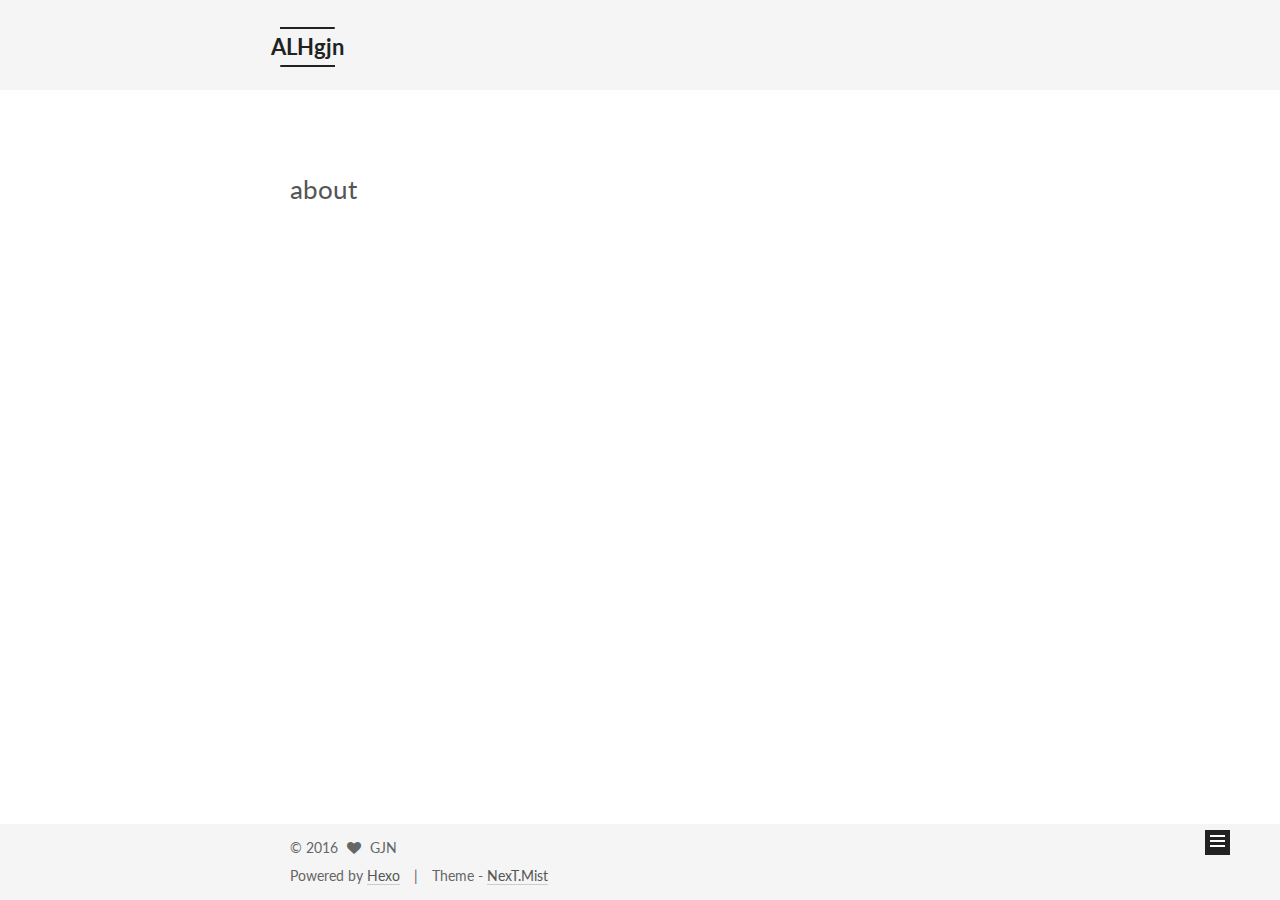
==== about/index.html @ 639a4b07 "Site updated: 2016-11-29 23:22:14" ====
<!doctype html>



  


<html class="theme-next mist use-motion" lang="en">
<head>
  <meta charset="UTF-8"/>
<meta http-equiv="X-UA-Compatible" content="IE=edge" />
<meta name="viewport" content="width=device-width, initial-scale=1, maximum-scale=1"/>



<meta http-equiv="Cache-Control" content="no-transform" />
<meta http-equiv="Cache-Control" content="no-siteapp" />












  
  
  <link href="/lib/fancybox/source/jquery.fancybox.css?v=2.1.5" rel="stylesheet" type="text/css" />




  
  
  
  

  
    
    
  

  

  

  

  

  
    
    
    <link href="//fonts.googleapis.com/css?family=Lato:300,300italic,400,400italic,700,700italic&subset=latin,latin-ext" rel="stylesheet" type="text/css">
  






<link href="/lib/font-awesome/css/font-awesome.min.css?v=4.6.2" rel="stylesheet" type="text/css" />

<link href="/css/main.css?v=5.1.0" rel="stylesheet" type="text/css" />


  <meta name="keywords" content="ALH, GJN, ALHGJN" />








  <link rel="shortcut icon" type="image/x-icon" href="/uploads/favicon.ico?v=5.1.0" />






<meta name="description" content="Something to remember">
<meta property="og:type" content="website">
<meta property="og:title" content="about">
<meta property="og:url" content="http://yoursite.com/about/index.html">
<meta property="og:site_name" content="ALHgjn">
<meta property="og:description" content="Something to remember">
<meta property="og:updated_time" content="2016-11-29T14:58:13.101Z">
<meta name="twitter:card" content="summary">
<meta name="twitter:title" content="about">
<meta name="twitter:description" content="Something to remember">



<script type="text/javascript" id="hexo.configurations">
  var NexT = window.NexT || {};
  var CONFIG = {
    root: '/',
    scheme: 'Mist',
    sidebar: {"position":"left","display":"post"},
    fancybox: true,
    motion: true,
    duoshuo: {
      userId: '0',
      author: 'Author'
    },
    algolia: {
      applicationID: '',
      apiKey: '',
      indexName: '',
      hits: {"per_page":10},
      labels: {"input_placeholder":"Search for Posts","hits_empty":"We didn't find any results for the search: ${query}","hits_stats":"${hits} results found in ${time} ms"}
    }
  };
</script>



  <link rel="canonical" href="http://yoursite.com/about/"/>





  <title>
  

  
    about | ALHgjn
  
</title>
</head>

<body itemscope itemtype="http://schema.org/WebPage" lang="en">

  










  
  
    
  

  <div class="container one-collumn sidebar-position-left  ">
    <div class="headband"></div>

    <header id="header" class="header" itemscope itemtype="http://schema.org/WPHeader">
      <div class="header-inner"><div class="site-meta ">
  

  <div class="custom-logo-site-title">
    <a href="/"  class="brand" rel="start">
      <span class="logo-line-before"><i></i></span>
      <span class="site-title">ALHgjn</span>
      <span class="logo-line-after"><i></i></span>
    </a>
  </div>
  <p class="site-subtitle"></p>
</div>

<div class="site-nav-toggle">
  <button>
    <span class="btn-bar"></span>
    <span class="btn-bar"></span>
    <span class="btn-bar"></span>
  </button>
</div>

<nav class="site-nav">
  

  
    <ul id="menu" class="menu">
      
        
        <li class="menu-item menu-item-home">
          <a href="/" rel="section">
            
              <i class="menu-item-icon fa fa-fw fa-home"></i> <br />
            
            Home
          </a>
        </li>
      
        
        <li class="menu-item menu-item-categories">
          <a href="/categories" rel="section">
            
              <i class="menu-item-icon fa fa-fw fa-th"></i> <br />
            
            Categories
          </a>
        </li>
      
        
        <li class="menu-item menu-item-about">
          <a href="/about" rel="section">
            
              <i class="menu-item-icon fa fa-fw fa-user"></i> <br />
            
            About
          </a>
        </li>
      
        
        <li class="menu-item menu-item-archives">
          <a href="/archives" rel="section">
            
              <i class="menu-item-icon fa fa-fw fa-archive"></i> <br />
            
            Archives
          </a>
        </li>
      
        
        <li class="menu-item menu-item-tags">
          <a href="/tags" rel="section">
            
              <i class="menu-item-icon fa fa-fw fa-tags"></i> <br />
            
            Tags
          </a>
        </li>
      

      
    </ul>
  

  
</nav>



 </div>
    </header>

    <main id="main" class="main">
      <div class="main-inner">
        <div class="content-wrap">
          <div id="content" class="content">
            

  <div id="posts" class="posts-expand">
  <header class="post-header">

	<h2 class="post-title" itemprop="name headline">about</h2>



</header>

    
    
      
    
  </div>


          </div>
          


          
  <div class="comments" id="comments">
    
  </div>


        </div>
        
          
  
  <div class="sidebar-toggle">
    <div class="sidebar-toggle-line-wrap">
      <span class="sidebar-toggle-line sidebar-toggle-line-first"></span>
      <span class="sidebar-toggle-line sidebar-toggle-line-middle"></span>
      <span class="sidebar-toggle-line sidebar-toggle-line-last"></span>
    </div>
  </div>

  <aside id="sidebar" class="sidebar">
    <div class="sidebar-inner">

      

      

      <section class="site-overview sidebar-panel sidebar-panel-active">
        <div class="site-author motion-element" itemprop="author" itemscope itemtype="http://schema.org/Person">
          <img class="site-author-image" itemprop="image"
               src="/uploads/img.png"
               alt="GJN" />
          <p class="site-author-name" itemprop="name">GJN</p>
          <p class="site-description motion-element" itemprop="description">Something to remember</p>
        </div>
        <nav class="site-state motion-element">
          <div class="site-state-item site-state-posts">
            <a href="/archives">
              <span class="site-state-item-count">1</span>
              <span class="site-state-item-name">posts</span>
            </a>
          </div>

          
            <div class="site-state-item site-state-categories">
              <a href="/categories">
                <span class="site-state-item-count">1</span>
                <span class="site-state-item-name">categories</span>
              </a>
            </div>
          

          
            <div class="site-state-item site-state-tags">
              <a href="/tags">
                <span class="site-state-item-count">2</span>
                <span class="site-state-item-name">tags</span>
              </a>
            </div>
          

        </nav>

        

        <div class="links-of-author motion-element">
          
        </div>

        
        

        
        

        


      </section>

      

    </div>
  </aside>


        
      </div>
    </main>

    <footer id="footer" class="footer">
      <div class="footer-inner">
        <div class="copyright" >
  
  &copy; 
  <span itemprop="copyrightYear">2016</span>
  <span class="with-love">
    <i class="fa fa-heart"></i>
  </span>
  <span class="author" itemprop="copyrightHolder">GJN</span>
</div>


<div class="powered-by">
  Powered by <a class="theme-link" href="https://hexo.io">Hexo</a>
</div>

<div class="theme-info">
  Theme -
  <a class="theme-link" href="https://github.com/iissnan/hexo-theme-next">
    NexT.Mist
  </a>
</div>


        

        
      </div>
    </footer>

    <div class="back-to-top">
      <i class="fa fa-arrow-up"></i>
    </div>
  </div>

  

<script type="text/javascript">
  if (Object.prototype.toString.call(window.Promise) !== '[object Function]') {
    window.Promise = null;
  }
</script>









  



  
  <script type="text/javascript" src="/lib/jquery/index.js?v=2.1.3"></script>

  
  <script type="text/javascript" src="/lib/fastclick/lib/fastclick.min.js?v=1.0.6"></script>

  
  <script type="text/javascript" src="/lib/jquery_lazyload/jquery.lazyload.js?v=1.9.7"></script>

  
  <script type="text/javascript" src="/lib/velocity/velocity.min.js?v=1.2.1"></script>

  
  <script type="text/javascript" src="/lib/velocity/velocity.ui.min.js?v=1.2.1"></script>

  
  <script type="text/javascript" src="/lib/fancybox/source/jquery.fancybox.pack.js?v=2.1.5"></script>


  


  <script type="text/javascript" src="/js/src/utils.js?v=5.1.0"></script>

  <script type="text/javascript" src="/js/src/motion.js?v=5.1.0"></script>



  
  

  

  


  <script type="text/javascript" src="/js/src/bootstrap.js?v=5.1.0"></script>



  



  




	




  
  

  

  

  

  


</body>
</html>
---- css/main.css ----
/* normalize.css v3.0.2 | MIT License | git.io/normalize */
html {
  font-family: sans-serif; /* 1 */
  -ms-text-size-adjust: 100%; /* 2 */
  -webkit-text-size-adjust: 100%; /* 2 */
}
body {
  margin: 0;
}
article,
aside,
details,
figcaption,
figure,
footer,
header,
hgroup,
main,
menu,
nav,
section,
summary {
  display: block;
}
audio,
canvas,
progress,
video {
  display: inline-block; /* 1 */
  vertical-align: baseline; /* 2 */
}
audio:not([controls]) {
  display: none;
  height: 0;
}
[hidden],
template {
  display: none;
}
a {
  background-color: transparent;
}
a:active,
a:hover {
  outline: 0;
}
abbr[title] {
  border-bottom: 1px dotted;
}
b,
strong {
  font-weight: bold;
}
dfn {
  font-style: italic;
}
h1 {
  font-size: 2em;
  margin: 0.67em 0;
}
mark {
  background: #ff0;
  color: #000;
}
small {
  font-size: 80%;
}
sub,
sup {
  font-size: 75%;
  line-height: 0;
  position: relative;
  vertical-align: baseline;
}
sup {
  top: -0.5em;
}
sub {
  bottom: -0.25em;
}
img {
  border: 0;
}
svg:not(:root) {
  overflow: hidden;
}
figure {
  margin: 1em 40px;
}
hr {
  -moz-box-sizing: content-box;
  box-sizing: content-box;
  height: 0;
}
pre {
  overflow: auto;
}
code,
kbd,
pre,
samp {
  font-family: monospace, monospace;
  font-size: 1em;
}
button,
input,
optgroup,
select,
textarea {
  color: inherit; /* 1 */
  font: inherit; /* 2 */
  margin: 0; /* 3 */
}
button {
  overflow: visible;
}
button,
select {
  text-transform: none;
}
button,
html input[type="button"],
input[type="reset"],
input[type="submit"] {
  -webkit-appearance: button; /* 2 */
  cursor: pointer; /* 3 */
}
button[disabled],
html input[disabled] {
  cursor: default;
}
button::-moz-focus-inner,
input::-moz-focus-inner {
  border: 0;
  padding: 0;
}
input {
  line-height: normal;
}
input[type="checkbox"],
input[type="radio"] {
  box-sizing: border-box; /* 1 */
  padding: 0; /* 2 */
}
input[type="number"]::-webkit-inner-spin-button,
input[type="number"]::-webkit-outer-spin-button {
  height: auto;
}
input[type="search"] {
  -webkit-appearance: textfield; /* 1 */
  -moz-box-sizing: content-box;
  -webkit-box-sizing: content-box; /* 2 */
  box-sizing: content-box;
}
input[type="search"]::-webkit-search-cancel-button,
input[type="search"]::-webkit-search-decoration {
  -webkit-appearance: none;
}
fieldset {
  border: 1px solid #c0c0c0;
  margin: 0 2px;
  padding: 0.35em 0.625em 0.75em;
}
legend {
  border: 0; /* 1 */
  padding: 0; /* 2 */
}
textarea {
  overflow: auto;
}
optgroup {
  font-weight: bold;
}
table {
  border-collapse: collapse;
  border-spacing: 0;
}
td,
th {
  padding: 0;
}
::selection {
  background: #262a30;
  color: #fff;
}
body {
  position: relative;
  font-family: 'Lato', "PingFang SC", "Microsoft YaHei", sans-serif;
  font-size: 14px;
  line-height: 2;
  color: #555;
  background: #fff;
}
@media (max-width: 767px) {
  body {
    padding-right: 0 !important;
  }
}
@media (min-width: 768px) and (max-width: 991px) {
  body {
    padding-right: 0 !important;
  }
}
@media (min-width: 1600px) {
  body {
    font-size: 16px;
  }
}
h1,
h2,
h3,
h4,
h5,
h6 {
  margin: 0;
  padding: 0;
  font-weight: bold;
  line-height: 1.5;
  font-family: 'Lato', "PingFang SC", "Microsoft YaHei", sans-serif;
}
h2,
h3,
h4,
h5,
h6 {
  margin: 20px 0 15px;
}
h1 {
  font-size: 24px;
}
@media (max-width: 767px) {
  h1 {
    font-size: 20px;
  }
}
h2 {
  font-size: 22px;
}
@media (max-width: 767px) {
  h2 {
    font-size: 18px;
  }
}
h3 {
  font-size: 20px;
}
@media (max-width: 767px) {
  h3 {
    font-size: 16px;
  }
}
h4 {
  font-size: 18px;
}
@media (max-width: 767px) {
  h4 {
    font-size: 14px;
  }
}
h5 {
  font-size: 16px;
}
@media (max-width: 767px) {
  h5 {
    font-size: 12px;
  }
}
h6 {
  font-size: 14px;
}
@media (max-width: 767px) {
  h6 {
    font-size: 10px;
  }
}
p {
  margin: 0 0 25px 0;
}
a {
  color: #555;
  text-decoration: none;
  border-bottom: 1px solid #999;
  word-wrap: break-word;
}
a:hover {
  color: #222;
  border-bottom-color: #222;
}
ul {
  list-style: none;
}
blockquote {
  margin: 0;
  padding: 0;
}
img {
  display: block;
  margin: auto;
  max-width: 100%;
  height: auto;
}
hr {
  margin: 40px 0;
  height: 3px;
  border: none;
  background-color: #ddd;
  background-image: repeating-linear-gradient(-45deg, #fff, #fff 4px, transparent 4px, transparent 8px);
}
blockquote {
  padding: 0 15px;
  color: #666;
  border-left: 4px solid #ddd;
}
blockquote cite::before {
  content: "-";
  padding: 0 5px;
}
dt {
  font-weight: 700;
}
dd {
  margin: 0;
  padding: 0;
}
.text-left {
  text-align: left;
}
.text-center {
  text-align: center;
}
.text-right {
  text-align: right;
}
.text-justify {
  text-align: justify;
}
.text-nowrap {
  white-space: nowrap;
}
.text-lowercase {
  text-transform: lowercase;
}
.text-uppercase {
  text-transform: uppercase;
}
.text-capitalize {
  text-transform: capitalize;
}
.center-block {
  display: block;
  margin-left: auto;
  margin-right: auto;
}
.clearfix:before,
.clearfix:after {
  content: " ";
  display: table;
}
.clearfix:after {
  clear: both;
}
.pullquote {
  width: 45%;
}
.pullquote.left {
  float: left;
  margin-left: 5px;
  margin-right: 10px;
}
.pullquote.right {
  float: right;
  margin-left: 10px;
  margin-right: 5px;
}
.affix.affix.affix {
  position: fixed;
}
.translation {
  margin-top: -20px;
  font-size: 14px;
  color: #999;
}
.scrollbar-measure {
  width: 100px;
  height: 100px;
  overflow: scroll;
  position: absolute;
  top: -9999px;
}
.use-motion .motion-element {
  opacity: 0;
}
#local-search-input {
  padding: 3px;
  border: none;
  text-indent: 14px;
  border-radius: 0;
  width: 140px;
  outline: none;
  border-bottom: 1px solid #999;
  background: inherit;
  opacity: 0.5;
}
#local-search-input:focus {
  opacity: 1;
}
.search-icon {
  position: absolute;
  top: 9px;
}
table {
  margin: 20px 0;
  width: 100%;
  border-collapse: collapse;
  border-spacing: 0;
  border: 1px solid #ddd;
  font-size: 14px;
  table-layout: fixed;
  word-wrap: break-all;
}
table>tbody>tr:nth-of-type(odd) {
  background-color: #f9f9f9;
}
table>tbody>tr:hover {
  background-color: #f5f5f5;
}
caption,
th,
td {
  padding: 8px;
  text-align: left;
  vertical-align: middle;
  font-weight: normal;
}
th,
td {
  border-bottom: 3px solid #ddd;
  border-right: 1px solid #eee;
}
th {
  padding-bottom: 10px;
  font-weight: 700;
}
td {
  border-bottom-width: 1px;
}
html,
body {
  height: 100%;
}
.container {
  position: relative;
  min-height: 100%;
}
.header-inner {
  margin: 0 auto;
  padding: 100px 0 70px;
  width: 700px;
}
@media (min-width: 1600px) {
  .container .header-inner {
    width: 900px;
  }
}
.main {
  padding-bottom: 150px;
}
.main-inner {
  margin: 0 auto;
  width: 700px;
}
@media (min-width: 1600px) {
  .container .main-inner {
    width: 900px;
  }
}
.footer {
  position: absolute;
  left: 0;
  bottom: 0;
  width: 100%;
  min-height: 50px;
}
.footer-inner {
  box-sizing: border-box;
  margin: 20px auto;
  width: 700px;
}
@media (min-width: 1600px) {
  .container .footer-inner {
    width: 900px;
  }
}
pre,
.highlight {
  overflow: auto;
  margin: 20px 0;
  padding: 0;
  font-size: 13px;
  color: #c5c8c6;
  background: #1d1f21;
  line-height: 1.6;
}
pre,
code {
  font-family: consolas, Menlo, "PingFang SC", "Microsoft YaHei", monospace;
}
code {
  padding: 2px 4px;
  word-wrap: break-word;
  color: #c5c8c6;
  background: #1d1f21;
  border-radius: 3px;
  font-size: 13px;
}
pre code {
  padding: 0;
  color: #c5c8c6;
  background: none;
  text-shadow: none;
}
.highlight {
  border-radius: 1px;
}
.highlight pre {
  border: none;
  margin: 0;
  padding: 10px 0;
}
.highlight table {
  margin: 0;
  width: auto;
  border: none;
}
.highlight td {
  border: none;
  padding: 0;
}
.highlight figcaption {
  font-size: 1em;
  color: #c5c8c6;
  line-height: 1em;
  margin-bottom: 1em;
}
.highlight figcaption:before,
.highlight figcaption:after {
  content: " ";
  display: table;
}
.highlight figcaption:after {
  clear: both;
}
.highlight figcaption a {
  float: right;
  color: #c5c8c6;
}
.highlight figcaption a:hover {
  border-bottom-color: #c5c8c6;
}
.highlight .gutter pre {
  padding-left: 10px;
  padding-right: 10px;
  color: #888f96;
  text-align: right;
  background-color: #000;
}
.highlight .code pre {
  padding-left: 10px;
  padding-right: 10px;
  background-color: #1d1f21;
}
.highlight .line {
  height: 20px;
}
.gutter {
  -webkit-user-select: none;
  -moz-user-select: none;
  -ms-user-select: none;
  user-select: none;
}
.gist table {
  width: auto;
}
.gist table td {
  border: none;
}
pre .deletion {
  background: #008000;
}
pre .addition {
  background: #800000;
}
pre .meta {
  color: #b294bb;
}
pre .comment {
  color: #969896;
}
pre .variable,
pre .attribute,
pre .tag,
pre .regexp,
pre .ruby .constant,
pre .xml .tag .title,
pre .xml .pi,
pre .xml .doctype,
pre .html .doctype,
pre .css .id,
pre .css .class,
pre .css .pseudo {
  color: #c66;
}
pre .number,
pre .preprocessor,
pre .built_in,
pre .literal,
pre .params,
pre .constant,
pre .command {
  color: #de935f;
}
pre .ruby .class .title,
pre .css .rules .attribute,
pre .string,
pre .value,
pre .inheritance,
pre .header,
pre .ruby .symbol,
pre .xml .cdata,
pre .special,
pre .number,
pre .formula {
  color: #b5bd68;
}
pre .title,
pre .css .hexcolor {
  color: #8abeb7;
}
pre .function,
pre .python .decorator,
pre .python .title,
pre .ruby .function .title,
pre .ruby .title .keyword,
pre .perl .sub,
pre .javascript .title,
pre .coffeescript .title {
  color: #81a2be;
}
pre .keyword,
pre .javascript .function {
  color: #b294bb;
}
.full-image.full-image.full-image {
  border: none;
  max-width: 100%;
  width: auto;
  margin: 20px auto;
}
@media (min-width: 992px) {
  .full-image.full-image.full-image {
    max-width: none;
    width: 126%;
    margin: 0 -13%;
  }
}
.blockquote-center,
.page-home .post-type-quote blockquote,
.page-post-detail .post-type-quote blockquote {
  position: relative;
  margin: 40px 0;
  padding: 0;
  border-left: none;
  text-align: center;
}
.blockquote-center::before,
.page-home .post-type-quote blockquote::before,
.page-post-detail .post-type-quote blockquote::before,
.blockquote-center::after,
.page-home .post-type-quote blockquote::after,
.page-post-detail .post-type-quote blockquote::after {
  position: absolute;
  content: ' ';
  display: block;
  width: 100%;
  height: 24px;
  opacity: 0.2;
  background-repeat: no-repeat;
  background-position: 0 -6px;
  background-size: 22px 22px;
}
.blockquote-center::before,
.page-home .post-type-quote blockquote::before,
.page-post-detail .post-type-quote blockquote::before {
  top: -20px;
  background-image: url("../images/quote-l.svg");
  border-top: 1px solid #ccc;
}
.blockquote-center::after,
.page-home .post-type-quote blockquote::after,
.page-post-detail .post-type-quote blockquote::after {
  bottom: -20px;
  background-image: url("../images/quote-r.svg");
  border-bottom: 1px solid #ccc;
  background-position: 100% 8px;
}
.blockquote-center p,
.page-home .post-type-quote blockquote p,
.page-post-detail .post-type-quote blockquote p,
.blockquote-center div,
.page-home .post-type-quote blockquote div,
.page-post-detail .post-type-quote blockquote div {
  text-align: center;
}
.post .post-body .group-picture img {
  box-sizing: border-box;
  padding: 0 3px;
  border: none;
}
.post .group-picture-row {
  overflow: hidden;
  margin-top: 6px;
}
.post .group-picture-row:first-child {
  margin-top: 0;
}
.post .group-picture-column {
  float: left;
}
.page-post-detail .post-body .group-picture-column {
  float: none;
  margin-top: 10px;
  width: auto !important;
}
.page-post-detail .post-body .group-picture-column img {
  margin: 0 auto;
}
.page-archive .group-picture-container {
  overflow: hidden;
}
.page-archive .group-picture-row {
  float: left;
}
.page-archive .group-picture-row:first-child {
  margin-top: 6px;
}
.page-archive .group-picture-column {
  max-width: 150px;
  max-height: 150px;
}
.note {
  padding: 20px;
  margin: 20px 0;
  border: 1px solid #eee;
  border-left-width: 5px;
  border-radius: 3px;
}
.note h2,
.note h3,
.note h4,
.note h5,
.note h6 {
  margin-top: 0;
  margin-bottom: 5px;
}
.note p:last-child {
  margin-bottom: 0;
}
.note code {
  border-radius: 3px;
}
.note+.note {
  margin-top: -5px;
}
.default {
  border-left-color: #777;
}
.default h2,
.default h3,
.default h4,
.default h5,
.default h6 {
  color: #777;
}
.primary {
  border-left-color: #428bca;
}
.primary h2,
.primary h3,
.primary h4,
.primary h5,
.primary h6 {
  color: #428bca;
}
.success {
  border-left-color: #5cb85c;
}
.success h2,
.success h3,
.success h4,
.success h5,
.success h6 {
  color: #5cb85c;
}
.danger {
  border-left-color: #d9534f;
}
.danger h2,
.danger h3,
.danger h4,
.danger h5,
.danger h6 {
  color: #d9534f;
}
.warning {
  border-left-color: #f0ad4e;
}
.warning h2,
.warning h3,
.warning h4,
.warning h5,
.warning h6 {
  color: #f0ad4e;
}
.info {
  border-left-color: #5bc0de;
}
.info h2,
.info h3,
.info h4,
.info h5,
.info h6 {
  color: #5bc0de;
}
.btn {
  display: inline-block;
  padding: 0 20px;
  font-size: 14px;
  color: #fff;
  background: #222;
  border: 2px solid #222;
  text-decoration: none;
  border-radius: 0;
  transition-property: background-color;
  transition-duration: 0.2s;
  transition-timing-function: ease-in-out;
  transition-delay: 0s;
}
.btn:hover,
.post-more-link .btn:hover {
  border-color: #222;
  color: #222;
  background: #fff;
}
.btn-bar {
  display: block;
  width: 22px;
  height: 2px;
  background: #555;
  border-radius: 1px;
}
.btn-bar+.btn-bar {
  margin-top: 4px;
}
.pagination {
  margin: 120px 0 40px;
  text-align: center;
  border-top: 1px solid #eee;
}
.page-number-basic,
.pagination .prev,
.pagination .next,
.pagination .page-number,
.pagination .space {
  display: inline-block;
  position: relative;
  top: -1px;
  margin: 0 10px;
  padding: 0 10px;
  line-height: 30px;
}
@media (max-width: 767px) {
  .page-number-basic,
  .pagination .prev,
  .pagination .next,
  .pagination .page-number,
  .pagination .space {
    margin: 0 5px;
  }
}
.pagination .prev,
.pagination .next,
.pagination .page-number {
  border-bottom: 0;
  border-top: 1px solid #eee;
  transition-property: border-color;
  transition-duration: 0.2s;
  transition-timing-function: ease-in-out;
  transition-delay: 0s;
}
.pagination .prev:hover,
.pagination .next:hover,
.pagination .page-number:hover {
  border-top-color: #222;
}
.pagination .space {
  padding: 0;
  margin: 0;
}
.pagination .prev {
  margin-left: 0;
}
.pagination .next {
  margin-right: 0;
}
.pagination .page-number.current {
  color: #fff;
  background: #ccc;
  border-top-color: #ccc;
}
@media (max-width: 767px) {
  .pagination {
    border-top: none;
  }
  .pagination .prev,
  .pagination .next,
  .pagination .page-number {
    margin-bottom: 10px;
    border-top: 0;
    border-bottom: 1px solid #eee;
  }
  .pagination .prev:hover,
  .pagination .next:hover,
  .pagination .page-number:hover {
    border-bottom-color: #222;
  }
}
.comments {
  margin: 60px 20px 0;
}
.tag-cloud {
  text-align: center;
}
.tag-cloud a {
  display: inline-block;
  margin: 10px;
}
.back-to-top {
  box-sizing: border-box;
  position: fixed;
  bottom: -100px;
  right: 50px;
  z-index: 1050;
  padding: 0 6px;
  width: 25px;
  background: #222;
  font-size: 12px;
  opacity: 1;
  color: #fff;
  cursor: pointer;
  text-align: center;
  -webkit-transform: translateZ(0);
  transition-property: bottom;
  transition-duration: 0.2s;
  transition-timing-function: ease-in-out;
  transition-delay: 0s;
}
@media (max-width: 767px) {
  .back-to-top {
    display: none;
  }
}
@media (min-width: 768px) and (max-width: 991px) {
  .back-to-top {
    display: none;
  }
}
.back-to-top.back-to-top-on {
  bottom: 19px;
}
.header {
  background: #fff;
}
.header-inner {
  position: relative;
}
.headband {
  height: 3px;
  background: #222;
}
.site-meta {
  margin: 0;
  text-align: left;
}
@media (max-width: 767px) {
  .site-meta {
    text-align: center;
  }
}
.brand {
  position: relative;
  display: inline-block;
  padding: 0 40px;
  color: #222;
  background: #222;
  border-bottom: none;
}
.brand:hover {
  color: #222;
}
.logo {
  display: inline-block;
  margin-right: 5px;
  line-height: 36px;
  vertical-align: top;
}
.site-title {
  display: inline-block;
  vertical-align: top;
  line-height: 36px;
  font-size: 20px;
  font-weight: normal;
  font-family: 'Lato', "PingFang SC", "Microsoft YaHei", sans-serif;
}
.site-subtitle {
  margin-top: 10px;
  font-size: 13px;
  color: #999;
}
.use-motion .brand {
  opacity: 0;
}
.use-motion .logo,
.use-motion .site-title,
.use-motion .site-subtitle {
  opacity: 0;
  position: relative;
  top: -10px;
}
.site-nav-toggle {
  display: none;
  position: absolute;
  top: 10px;
  left: 10px;
}
@media (max-width: 767px) {
  .site-nav-toggle {
    display: block;
  }
}
.site-nav-toggle button {
  margin-top: 2px;
  padding: 9px 10px;
  background: transparent;
  border: none;
}
@media (max-width: 767px) {
  .site-nav {
    display: none;
    margin: 0 -10px;
    padding: 0 10px;
    clear: both;
    border-top: 1px solid #ddd;
  }
}
@media (min-width: 768px) and (max-width: 991px) {
  .site-nav {
    display: block !important;
  }
}
@media (min-width: 992px) {
  .site-nav {
    display: block !important;
  }
}
.menu {
  margin-top: 20px;
  padding-left: 0;
  text-align: center;
}
.menu .menu-item {
  display: inline-block;
  margin: 0 10px;
}
@media screen and (max-width: 767px) {
  .menu .menu-item {
    margin-top: 10px;
  }
}
.menu .menu-item a {
  display: block;
  font-size: 13px;
  text-transform: capitalize;
  line-height: inherit;
  border-bottom: 1px solid transparent;
  transition-property: border-color;
  transition-duration: 0.2s;
  transition-timing-function: ease-in-out;
  transition-delay: 0s;
}
.menu .menu-item a:hover {
  border-bottom-color: #222;
}
.menu .menu-item .fa {
  margin-right: 5px;
}
.use-motion .menu-item {
  opacity: 0;
}
.post-body {
  font-family: 'Lato', "PingFang SC", "Microsoft YaHei", sans-serif;
}
@media (max-width: 767px) {
  .post-body {
    word-break: break-word;
  }
}
.post-body .fancybox img {
  display: block !important;
  margin: 0 auto;
  cursor: pointer;
  cursor: zoom-in;
  cursor: -webkit-zoom-in;
}
.post-body .image-caption,
.post-body .figure .caption {
  margin: 10px auto 15px;
  text-align: center;
  font-size: 14px;
  color: #999;
  font-weight: bold;
  line-height: 1;
}
.post-sticky-flag {
  display: inline-block;
  font-size: 16px;
  -ms-transform: rotate(30deg);
  -webkit-transform: rotate(30deg);
  -moz-transform: rotate(30deg);
  -ms-transform: rotate(30deg);
  -o-transform: rotate(30deg);
  transform: rotate(30deg);
}
.posts-expand {
  padding-top: 40px;
}
@media (max-width: 767px) {
  .posts-expand {
    margin: 0 20px;
  }
  .post-body pre,
  .post-body .highlight {
    padding: 10px;
  }
  .post-body pre .gutter pre,
  .post-body .highlight .gutter pre {
    padding-right: 10px;
  }
}
@media (min-width: 992px) {
  .posts-expand .post-body {
    text-align: justify;
  }
}
.posts-expand .post-body h2,
.posts-expand .post-body h3,
.posts-expand .post-body h4,
.posts-expand .post-body h5,
.posts-expand .post-body h6 {
  padding-top: 10px;
}
.posts-expand .post-body h2 .header-anchor,
.posts-expand .post-body h3 .header-anchor,
.posts-expand .post-body h4 .header-anchor,
.posts-expand .post-body h5 .header-anchor,
.posts-expand .post-body h6 .header-anchor {
  float: right;
  margin-left: 10px;
  color: #ccc;
  border-bottom-style: none;
  visibility: hidden;
}
.posts-expand .post-body h2 .header-anchor:hover,
.posts-expand .post-body h3 .header-anchor:hover,
.posts-expand .post-body h4 .header-anchor:hover,
.posts-expand .post-body h5 .header-anchor:hover,
.posts-expand .post-body h6 .header-anchor:hover {
  color: inherit;
}
.posts-expand .post-body h2:hover .header-anchor,
.posts-expand .post-body h3:hover .header-anchor,
.posts-expand .post-body h4:hover .header-anchor,
.posts-expand .post-body h5:hover .header-anchor,
.posts-expand .post-body h6:hover .header-anchor {
  visibility: visible;
}
.posts-expand .post-body ul li {
  list-style: circle;
}
.posts-expand .post-body img {
  box-sizing: border-box;
  margin: auto;
  padding: 3px;
  border: 1px solid #ddd;
}
.posts-expand .fancybox img {
  margin: 0 auto;
}
@media (max-width: 767px) {
  .posts-collapse {
    margin: 0 20px;
  }
  .posts-collapse .post-title,
  .posts-collapse .post-meta {
    display: block;
    width: auto;
    text-align: left;
  }
}
.posts-collapse {
  position: relative;
  z-index: 1010;
  margin-left: 0;
}
.posts-collapse::after {
  content: " ";
  position: absolute;
  top: 20px;
  left: 0;
  margin-left: -2px;
  width: 4px;
  height: 100%;
  background: #f5f5f5;
  z-index: -1;
}
@media (max-width: 767px) {
  .posts-collapse {
    margin: 0 20px;
  }
}
.posts-collapse .collection-title {
  position: relative;
  margin: 60px 0;
}
.posts-collapse .collection-title h2 {
  margin-left: 20px;
}
.posts-collapse .collection-title small {
  color: #bbb;
}
.posts-collapse .collection-title::before {
  content: " ";
  position: absolute;
  left: 0;
  top: 50%;
  margin-left: -4px;
  margin-top: -4px;
  width: 8px;
  height: 8px;
  background: #bbb;
  border-radius: 50%;
}
.posts-collapse .post {
  margin: 30px 0;
}
.posts-collapse .post-header {
  position: relative;
  transition-duration: 0.2s;
  transition-timing-function: ease-in-out;
  transition-delay: 0s;
  transition-property: border;
  border-bottom: 1px dashed #ccc;
}
.posts-collapse .post-header::before {
  content: " ";
  position: absolute;
  left: 0;
  top: 12px;
  width: 6px;
  height: 6px;
  margin-left: -4px;
  background: #bbb;
  border-radius: 50%;
  border: 1px solid #fff;
  transition-duration: 0.2s;
  transition-timing-function: ease-in-out;
  transition-delay: 0s;
  transition-property: background;
}
.posts-collapse .post-header:hover {
  border-bottom-color: #666;
}
.posts-collapse .post-header:hover::before {
  background: #222;
}
.posts-collapse .post-meta {
  position: absolute;
  font-size: 12px;
  left: 20px;
  top: 5px;
}
.posts-collapse .post-comments-count {
  display: none;
}
.posts-collapse .post-title {
  margin-left: 60px;
  font-size: 16px;
  font-weight: normal;
  line-height: inherit;
}
.posts-collapse .post-title::after {
  margin-left: 3px;
  opacity: 0.6;
}
.posts-collapse .post-title a {
  color: #666;
  border-bottom: none;
}
.page-home .post-type-quote .post-header,
.page-post-detail .post-type-quote .post-header,
.page-home .post-type-quote .post-tags,
.page-post-detail .post-type-quote .post-tags {
  display: none;
}
.posts-expand .post-title {
  font-size: 26px;
  text-align: center;
  word-break: break-word;
  font-weight: 400;
}
@media (max-width: 767px) {
  .posts-expand .post-title {
    font-size: 22px;
  }
}
.posts-expand .post-title-link {
  display: inline-block;
  position: relative;
  color: #555;
  border-bottom: none;
  line-height: 1.2;
  vertical-align: top;
}
.posts-expand .post-title-link::before {
  content: "";
  position: absolute;
  width: 100%;
  height: 2px;
  bottom: 0;
  left: 0;
  background-color: #000;
  visibility: hidden;
  -webkit-transform: scaleX(0);
  -moz-transform: scaleX(0);
  -ms-transform: scaleX(0);
  -o-transform: scaleX(0);
  transform: scaleX(0);
  transition-duration: 0.2s;
  transition-timing-function: ease-in-out;
  transition-delay: 0s;
}
.posts-expand .post-title-link:hover::before {
  visibility: visible;
  -webkit-transform: scaleX(1);
  -moz-transform: scaleX(1);
  -ms-transform: scaleX(1);
  -o-transform: scaleX(1);
  transform: scaleX(1);
}
.posts-expand .post-title-link .fa {
  font-size: 16px;
}
.posts-expand .post-meta {
  margin: 3px 0 60px 0;
  color: #999;
  font-family: 'Lato', "PingFang SC", "Microsoft YaHei", sans-serif;
  font-size: 12px;
  text-align: center;
}
.posts-expand .post-meta .post-category-list {
  display: inline-block;
  margin: 0;
  padding: 3px;
}
.posts-expand .post-meta .post-category-list-link {
  color: #999;
}
.posts-expand .post-meta .post-description {
  font-size: 14px;
  margin-top: 2px;
}
.post-meta-divider {
  margin: 0 0.5em;
}
.post-meta-item-icon {
  display: none;
  margin-right: 3px;
}
@media (min-width: 768px) and (max-width: 991px) {
  .post-meta-item-icon {
    display: inline-block;
  }
}
@media (max-width: 767px) {
  .post-meta-item-icon {
    display: inline-block;
  }
}
@media (min-width: 768px) and (max-width: 991px) {
  .post-meta-item-text {
    display: none;
  }
}
@media (max-width: 767px) {
  .post-meta-item-text {
    display: none;
  }
}
@media (max-width: 767px) {
  .posts-expand .post-comments-count {
    display: none;
  }
}
.post-more-link {
  margin-top: 50px;
}
.post-more-link .btn {
  color: #555;
  font-size: 14px;
  background: transparent;
  border-radius: 0;
  line-height: 2;
}
.posts-expand .post-tags {
  margin-top: 40px;
  text-align: center;
}
.posts-expand .post-tags a {
  display: inline-block;
  margin-right: 10px;
  font-size: 13px;
}
.post-nav {
  display: table;
  margin-top: 60px;
  width: 100%;
  border-top: 1px solid #eee;
}
.post-nav-divider {
  display: table-cell;
  width: 10%;
}
.post-nav-item {
  display: table-cell;
  padding: 10px 0 0 0;
  width: 45%;
  vertical-align: top;
}
.post-nav-item a {
  position: relative;
  display: block;
  line-height: 25px;
  font-size: 14px;
  color: #555;
  border-bottom: none;
}
.post-nav-item a:hover {
  color: #222;
  border-bottom: none;
}
.post-nav-item a:active {
  top: 2px;
}
.post-nav-item .fa {
  position: absolute;
  top: 8px;
  left: 0;
  font-size: 12px;
}
.post-nav-next a {
  padding-left: 15px;
}
.post-nav-prev {
  text-align: right;
}
.post-nav-prev a {
  padding-right: 15px;
}
.post-nav-prev .fa {
  right: 0;
  left: auto;
}
.posts-expand .post-eof {
  display: block;
  margin: 80px auto 60px;
  width: 8%;
  height: 1px;
  background: #ccc;
  text-align: center;
}
.post:last-child .post-eof.post-eof.post-eof {
  display: none;
}
.post-gallery {
  display: table;
  table-layout: fixed;
  width: 100%;
  border-collapse: separate;
}
.post-gallery-row {
  display: table-row;
}
.post-gallery .post-gallery-img {
  display: table-cell;
  text-align: center;
  vertical-align: middle;
  border: none;
}
.post-gallery .post-gallery-img img {
  max-width: 100%;
  max-height: 100%;
  border: none;
}
.fancybox-close,
.fancybox-close:hover {
  border: none;
}
.sidebar {
  position: fixed;
  right: 0;
  top: 0;
  bottom: 0;
  width: 0;
  z-index: 1040;
  box-shadow: inset 0 2px 6px #000;
  background: #222;
  -webkit-transform: translateZ(0);
}
.sidebar a {
  color: #999;
  border-bottom-color: #555;
}
.sidebar a:hover {
  color: #eee;
}
@media (min-width: 768px) and (max-width: 991px) {
  .sidebar {
    display: none !important;
  }
}
@media (max-width: 767px) {
  .sidebar {
    display: none !important;
  }
}
.sidebar-inner {
  position: relative;
  padding: 20px 10px;
  color: #999;
  text-align: center;
}
.sidebar-toggle {
  position: fixed;
  right: 50px;
  bottom: 45px;
  width: 15px;
  height: 15px;
  padding: 5px;
  background: #222;
  line-height: 0;
  z-index: 1050;
  cursor: pointer;
  -webkit-transform: translateZ(0);
}
@media (min-width: 768px) and (max-width: 991px) {
  .sidebar-toggle {
    display: none;
  }
}
@media (max-width: 767px) {
  .sidebar-toggle {
    display: none;
  }
}
.sidebar-toggle-line {
  position: relative;
  display: inline-block;
  vertical-align: top;
  height: 2px;
  width: 100%;
  background: #fff;
  margin-top: 3px;
}
.sidebar-toggle-line:first-child {
  margin-top: 0;
}
.site-author-image {
  display: block;
  margin: 0 auto;
  padding: 2px;
  max-width: 96px;
  height: auto;
  border: 2px solid #333;
}
.site-author-name {
  margin: 5px 0 0;
  text-align: center;
  color: #f5f5f5;
  font-weight: normal;
}
.site-description {
  margin-top: 5px;
  text-align: center;
  font-size: 14px;
  color: #999;
}
.site-state {
  overflow: hidden;
  line-height: 1.4;
  white-space: nowrap;
  text-align: center;
}
.site-state-item {
  display: inline-block;
  padding: 0 15px;
  border-left: 1px solid #333;
}
.site-state-item:first-child {
  border-left: none;
}
.site-state-item a {
  border-bottom: none;
}
.site-state-item-count {
  display: block;
  text-align: center;
  color: inherit;
  font-weight: 600;
  font-size: 18px;
}
.site-state-item-name {
  font-size: 13px;
  color: inherit;
}
.feed-link {
  margin-top: 20px;
}
.feed-link a {
  display: inline-block;
  padding: 0 15px;
  color: #fc6423;
  border: 1px solid #fc6423;
  border-radius: 4px;
}
.feed-link a i {
  color: #fc6423;
  font-size: 14px;
}
.feed-link a:hover {
  color: #fff;
  background: #fc6423;
}
.feed-link a:hover i {
  color: #fff;
}
.links-of-author {
  margin-top: 20px;
}
.links-of-author a {
  display: inline-block;
  vertical-align: middle;
  margin-right: 10px;
  margin-bottom: 10px;
  border-bottom-color: #555;
  font-size: 13px;
}
.links-of-author a:before {
  display: inline-block;
  vertical-align: middle;
  margin-right: 3px;
  content: " ";
  width: 4px;
  height: 4px;
  border-radius: 50%;
  background: #baeeaa;
}
.links-of-blogroll {
  font-size: 13px;
}
.links-of-blogroll-title {
  margin-top: 20px;
  font-size: 14px;
  font-weight: 600;
}
.links-of-blogroll-list {
  margin: 0;
  padding: 0;
}
.links-of-blogroll-item {
  padding: 2px 10px;
}
.sidebar-nav {
  margin: 0 0 20px;
  padding-left: 0;
}
.sidebar-nav li {
  display: inline-block;
  cursor: pointer;
  border-bottom: 1px solid transparent;
  font-size: 14px;
  color: #555;
}
.sidebar-nav li:hover {
  color: #f5f5f5;
}
.page-post-detail .sidebar-nav-toc {
  padding: 0 5px;
}
.page-post-detail .sidebar-nav-overview {
  margin-left: 10px;
}
.sidebar-nav .sidebar-nav-active {
  color: #87daff;
  border-bottom-color: #87daff;
}
.sidebar-nav .sidebar-nav-active:hover {
  color: #87daff;
}
.sidebar-panel {
  display: none;
}
.sidebar-panel-active {
  display: block;
}
.post-toc-empty {
  font-size: 14px;
  color: #666;
}
.post-toc-wrap {
  overflow: hidden;
}
.post-toc {
  overflow: auto;
}
.post-toc ol {
  margin: 0;
  padding: 0 2px 5px 10px;
  text-align: left;
  list-style: none;
  font-size: 14px;
}
.post-toc ol > ol {
  padding-left: 0;
}
.post-toc ol a {
  transition-duration: 0.2s;
  transition-timing-function: ease-in-out;
  transition-delay: 0s;
  transition-property: all;
  color: #999;
  border-bottom-color: #555;
}
.post-toc ol a:hover {
  color: #ccc;
  border-bottom-color: #ccc;
}
.post-toc .nav-item {
  overflow: hidden;
  text-overflow: ellipsis;
  white-space: nowrap;
  line-height: 1.8;
}
.post-toc .nav .nav-child {
  display: none;
}
.post-toc .nav .active > .nav-child {
  display: block;
}
.post-toc .nav .active-current > .nav-child {
  display: block;
}
.post-toc .nav .active-current > .nav-child > .nav-item {
  display: block;
}
.post-toc .nav .active > a {
  color: #87daff;
  border-bottom-color: #87daff;
}
.post-toc .nav .active-current > a {
  color: #87daff;
}
.post-toc .nav .active-current > a:hover {
  color: #87daff;
}
.footer {
  font-size: 14px;
  color: #999;
}
.footer img {
  border: none;
}
.footer-inner {
  text-align: center;
}
.with-love {
  display: inline-block;
  margin: 0 5px;
}
.powered-by,
.theme-info {
  display: inline-block;
}
.powered-by {
  margin-right: 10px;
}
.powered-by::after {
  content: "|";
  padding-left: 10px;
}
.cc-license {
  margin-top: 10px;
  text-align: center;
}
.cc-license .cc-opacity {
  opacity: 0.7;
  border-bottom: none;
}
.cc-license .cc-opacity:hover {
  opacity: 0.9;
}
.cc-license img {
  display: inline-block;
}
.theme-next #ds-thread #ds-reset {
  color: #555;
}
.theme-next #ds-thread #ds-reset .ds-replybox {
  margin-bottom: 30px;
}
.theme-next #ds-thread #ds-reset .ds-replybox .ds-avatar,
.theme-next #ds-reset .ds-avatar img {
  box-shadow: none;
}
.theme-next #ds-thread #ds-reset .ds-textarea-wrapper {
  border-color: #c7d4e1;
  background: none;
  border-top-right-radius: 3px;
  border-top-left-radius: 3px;
}
.theme-next #ds-thread #ds-reset .ds-textarea-wrapper textarea {
  height: 60px;
}
.theme-next #ds-reset .ds-rounded-top {
  border-radius: 0;
}
.theme-next #ds-thread #ds-reset .ds-post-toolbar {
  box-sizing: border-box;
  border: 1px solid #c7d4e1;
  background: #f6f8fa;
}
.theme-next #ds-thread #ds-reset .ds-post-options {
  height: 40px;
  border: none;
  background: none;
}
.theme-next #ds-thread #ds-reset .ds-toolbar-buttons {
  top: 11px;
}
.theme-next #ds-thread #ds-reset .ds-sync {
  top: 5px;
}
.theme-next #ds-thread #ds-reset .ds-post-button {
  top: 4px;
  right: 5px;
  width: 90px;
  height: 30px;
  border: 1px solid #c5ced7;
  border-radius: 3px;
  background-image: linear-gradient(#fbfbfc, #f5f7f9);
  color: #60676d;
}
.theme-next #ds-thread #ds-reset .ds-post-button:hover {
  background-position: 0 -30px;
  color: #60676d;
}
.theme-next #ds-thread #ds-reset .ds-comments-info {
  padding: 10px 0;
}
.theme-next #ds-thread #ds-reset .ds-sort {
  display: none;
}
.theme-next #ds-thread #ds-reset li.ds-tab a.ds-current {
  border: none;
  background: #f6f8fa;
  color: #60676d;
}
.theme-next #ds-thread #ds-reset li.ds-tab a.ds-current:hover {
  background-color: #e9f0f7;
  color: #60676d;
}
.theme-next #ds-thread #ds-reset li.ds-tab a {
  border-radius: 2px;
  padding: 5px;
}
.theme-next #ds-thread #ds-reset .ds-login-buttons p {
  color: #999;
  line-height: 36px;
}
.theme-next #ds-thread #ds-reset .ds-login-buttons .ds-service-list li {
  height: 28px;
}
.theme-next #ds-thread #ds-reset .ds-service-list a {
  background: none;
  padding: 5px;
  border: 1px solid;
  border-radius: 3px;
  text-align: center;
}
.theme-next #ds-thread #ds-reset .ds-service-list a:hover {
  color: #fff;
  background: #666;
}
.theme-next #ds-thread #ds-reset .ds-service-list .ds-weibo {
  color: #fc9b00;
  border-color: #fc9b00;
}
.theme-next #ds-thread #ds-reset .ds-service-list .ds-weibo:hover {
  background: #fc9b00;
}
.theme-next #ds-thread #ds-reset .ds-service-list .ds-qq {
  color: #60a3ec;
  border-color: #60a3ec;
}
.theme-next #ds-thread #ds-reset .ds-service-list .ds-qq:hover {
  background: #60a3ec;
}
.theme-next #ds-thread #ds-reset .ds-service-list .ds-renren {
  color: #2e7ac4;
  border-color: #2e7ac4;
}
.theme-next #ds-thread #ds-reset .ds-service-list .ds-renren:hover {
  background: #2e7ac4;
}
.theme-next #ds-thread #ds-reset .ds-service-list .ds-douban {
  color: #37994c;
  border-color: #37994c;
}
.theme-next #ds-thread #ds-reset .ds-service-list .ds-douban:hover {
  background: #37994c;
}
.theme-next #ds-thread #ds-reset .ds-service-list .ds-kaixin {
  color: #fef20d;
  border-color: #fef20d;
}
.theme-next #ds-thread #ds-reset .ds-service-list .ds-kaixin:hover {
  background: #fef20d;
}
.theme-next #ds-thread #ds-reset .ds-service-list .ds-netease {
  color: #f00;
  border-color: #f00;
}
.theme-next #ds-thread #ds-reset .ds-service-list .ds-netease:hover {
  background: #f00;
}
.theme-next #ds-thread #ds-reset .ds-service-list .ds-sohu {
  color: #ffcb05;
  border-color: #ffcb05;
}
.theme-next #ds-thread #ds-reset .ds-service-list .ds-sohu:hover {
  background: #ffcb05;
}
.theme-next #ds-thread #ds-reset .ds-service-list .ds-baidu {
  color: #2831e0;
  border-color: #2831e0;
}
.theme-next #ds-thread #ds-reset .ds-service-list .ds-baidu:hover {
  background: #2831e0;
}
.theme-next #ds-thread #ds-reset .ds-service-list .ds-google {
  color: #166bec;
  border-color: #166bec;
}
.theme-next #ds-thread #ds-reset .ds-service-list .ds-google:hover {
  background: #166bec;
}
.theme-next #ds-thread #ds-reset .ds-service-list .ds-weixin {
  color: #00ce0d;
  border-color: #00ce0d;
}
.theme-next #ds-thread #ds-reset .ds-service-list .ds-weixin:hover {
  background: #00ce0d;
}
.theme-next #ds-thread #ds-reset .ds-service-list .ds-more-services {
  border: none;
}
.theme-next #ds-thread #ds-reset .ds-service-list .ds-more-services:hover {
  background: none;
}
.theme-next #ds-reset .duoshuo-ua-admin {
  display: inline-block;
  color: #f00;
}
.theme-next #ds-reset .duoshuo-ua-platform,
.theme-next #ds-reset .duoshuo-ua-browser {
  color: #ccc;
}
.theme-next #ds-reset .duoshuo-ua-platform .fa,
.theme-next #ds-reset .duoshuo-ua-browser .fa {
  display: inline-block;
  margin-right: 3px;
}
.theme-next #ds-reset .duoshuo-ua-separator {
  display: inline-block;
  margin-left: 5px;
}
.theme-next .this_ua {
  background-color: #ccc !important;
  border-radius: 4px;
  padding: 0 5px !important;
  margin: 1px 1px !important;
  border: 1px solid #bbb !important;
  color: #fff;
  display: inline-block !important;
}
.theme-next .this_ua.admin {
  background-color: #d9534f !important;
  border-color: #d9534f !important;
}
.theme-next .this_ua.platform.iOS,
.theme-next .this_ua.platform.Mac,
.theme-next .this_ua.platform.Windows {
  background-color: #39b3d7 !important;
  border-color: #46b8da !important;
}
.theme-next .this_ua.platform.Linux {
  background-color: #3a3a3a !important;
  border-color: #1f1f1f !important;
}
.theme-next .this_ua.platform.Android {
  background-color: #00c47d !important;
  border-color: #01b171 !important;
}
.theme-next .this_ua.browser.Mobile,
.theme-next .this_ua.browser.Chrome {
  background-color: #5cb85c !important;
  border-color: #4cae4c !important;
}
.theme-next .this_ua.browser.Firefox {
  background-color: #f0ad4e !important;
  border-color: #eea236 !important;
}
.theme-next .this_ua.browser.Maxthon,
.theme-next .this_ua.browser.IE {
  background-color: #428bca !important;
  border-color: #357ebd !important;
}
.theme-next .this_ua.browser.baidu,
.theme-next .this_ua.browser.UCBrowser,
.theme-next .this_ua.browser.Opera {
  background-color: #d9534f !important;
  border-color: #d43f3a !important;
}
.theme-next .this_ua.browser.Android,
.theme-next .this_ua.browser.QQBrowser {
  background-color: #78ace9 !important;
  border-color: #4cae4c !important;
}
.post-spread {
  margin-top: 20px;
  text-align: center;
}
.jiathis_style {
  display: inline-block;
}
.jiathis_style a {
  border: none;
}
.post-spread {
  margin-top: 20px;
  text-align: center;
}
.bdshare-slide-button-box a {
  border: none;
}
.bdsharebuttonbox {
  display: inline-block;
}
.bdsharebuttonbox a {
  border: none;
}
ul.search-result-list {
  padding-left: 0px;
  margin: 0px 5px 0px 8px;
}
p.search-result {
  border-bottom: 1px dashed #ccc;
  padding: 5px 0;
}
a.search-result-title {
  font-weight: bold;
}
a.search-result {
  border-bottom: transparent;
  display: block;
  white-space: nowrap;
  overflow: hidden;
  text-overflow: ellipsis;
}
.search-keyword {
  border-bottom: 1px dashed #f00;
  font-size: 14px;
  font-weight: bold;
  color: #f00;
}
#local-search-result {
  height: 88%;
  overflow: auto;
}
.popup {
  display: none;
  position: fixed;
  top: 10%;
  left: 50%;
  width: 700px;
  height: 80%;
  margin-left: -350px;
  padding: 3px 0 0 10px;
  background: #fff;
  color: #333;
  z-index: 9999;
  border-radius: 5px;
}
@media (max-width: 767px) {
  .popup {
    padding: 3px;
    top: 0;
    left: 0;
    margin: 0;
    width: 100%;
    height: 100%;
    border-radius: 0px;
  }
}
.popoverlay {
  position: fixed;
  width: 100%;
  height: 100%;
  top: 0px;
  left: 0px;
  z-index: 2080;
  background-color: rgba(0,0,0,0.3);
}
#local-search-input {
  margin-bottom: 10px;
  padding: 10px;
  width: 97%;
  font-size: 18px;
}
.popup .fa-search {
  padding-top: 8px;
}
.popup-btn-close {
  position: absolute;
  top: 6px;
  right: 14px;
  color: #4ebd79;
  font-size: 14px;
  font-weight: bold;
  text-transform: uppercase;
  cursor: pointer;
}
#no-result {
  position: absolute;
  left: 44%;
  top: 42%;
  color: #ccc;
}
.site-uv,
.site-pv,
.page-pv {
  display: inline-block;
}
.site-uv .busuanzi-value,
.site-pv .busuanzi-value,
.page-pv .busuanzi-value {
  margin: 0 5px;
}
.site-uv {
  margin-right: 10px;
}
.site-uv::after {
  content: "|";
  padding-left: 10px;
}
.use-motion .post {
  opacity: 0;
}
.page-archive .archive-page-counter {
  position: relative;
  top: 3px;
  left: 20px;
}
@media (max-width: 767px) {
  .page-archive .archive-page-counter {
    top: 5px;
  }
}
.page-archive .posts-collapse .archive-move-on {
  position: absolute;
  top: 11px;
  left: 0;
  margin-left: -6px;
  width: 10px;
  height: 10px;
  opacity: 0.5;
  background: #555;
  border: 1px solid #fff;
  border-radius: 50%;
}
.category-all-page .category-all-title {
  text-align: center;
}
.category-all-page .category-all {
  margin-top: 20px;
}
.category-all-page .category-list {
  margin: 0;
  padding: 0;
  list-style: none;
}
.category-all-page .category-list-item {
  margin: 5px 10px;
}
.category-all-page .category-list-count {
  color: #bbb;
}
.category-all-page .category-list-count:before {
  display: inline;
  content: " (";
}
.category-all-page .category-list-count:after {
  display: inline;
  content: ") ";
}
.category-all-page .category-list-child {
  padding-left: 10px;
}
#schedule ul#event-list {
  padding-left: 30px;
}
#schedule ul#event-list hr {
  margin: 20px 0 45px 0 !important;
  background: #222;
}
#schedule ul#event-list hr:after {
  display: inline-block;
  content: 'NOW';
  background: #222;
  color: #fff;
  font-weight: bold;
  text-align: right;
  padding: 0 5px;
}
#schedule ul#event-list li.event {
  margin: 20px 0px;
  background: #f9f9f9;
  padding-left: 10px;
  min-height: 40px;
}
#schedule ul#event-list li.event h2.event-summary {
  margin: 0;
  padding-bottom: 3px;
}
#schedule ul#event-list li.event h2.event-summary:before {
  display: inline-block;
  font-family: FontAwesome;
  font-size: 8px;
  content: '\f111';
  vertical-align: middle;
  margin-right: 25px;
  color: #bbb;
}
#schedule ul#event-list li.event span.event-relative-time {
  display: inline-block;
  font-size: 12px;
  font-weight: 400;
  padding-left: 12px;
  color: #bbb;
}
#schedule ul#event-list li.event span.event-details {
  display: block;
  color: #bbb;
  margin-left: 56px;
  padding-top: 3px;
  padding-bottom: 6px;
  text-indent: -24px;
  line-height: 18px;
}
#schedule ul#event-list li.event span.event-details:before {
  text-indent: 0;
  display: inline-block;
  width: 14px;
  font-family: FontAwesome;
  text-align: center;
  margin-right: 9px;
  color: #bbb;
}
#schedule ul#event-list li.event span.event-details.event-location:before {
  content: '\f041';
}
#schedule ul#event-list li.event span.event-details.event-duration:before {
  content: '\f017';
}
#schedule ul#event-list li.event-past {
  background: #fcfcfc;
}
#schedule ul#event-list li.event-past > * {
  opacity: 0.6;
}
#schedule ul#event-list li.event-past h2.event-summary {
  color: #bbb;
}
#schedule ul#event-list li.event-past h2.event-summary:before {
  color: #dfdfdf;
}
#schedule ul#event-list li.event-now {
  background: #222;
  color: #fff;
  padding: 15px 0 15px 10px;
}
#schedule ul#event-list li.event-now h2.event-summary:before {
  -webkit-transform: scale(1.2);
  -moz-transform: scale(1.2);
  -ms-transform: scale(1.2);
  -o-transform: scale(1.2);
  transform: scale(1.2);
  color: #fff;
  animation: dot-flash 1s alternate infinite ease-in-out;
}
#schedule ul#event-list li.event-now * {
  color: #fff !important;
}
@-moz-keyframes dot-flash {
  from {
    opacity: 1;
    -webkit-transform: scale(1.1);
    -moz-transform: scale(1.1);
    -ms-transform: scale(1.1);
    -o-transform: scale(1.1);
    transform: scale(1.1);
  }
  to {
    opacity: 0;
    -webkit-transform: scale(1);
    -moz-transform: scale(1);
    -ms-transform: scale(1);
    -o-transform: scale(1);
    transform: scale(1);
  }
}
@-webkit-keyframes dot-flash {
  from {
    opacity: 1;
    -webkit-transform: scale(1.1);
    -moz-transform: scale(1.1);
    -ms-transform: scale(1.1);
    -o-transform: scale(1.1);
    transform: scale(1.1);
  }
  to {
    opacity: 0;
    -webkit-transform: scale(1);
    -moz-transform: scale(1);
    -ms-transform: scale(1);
    -o-transform: scale(1);
    transform: scale(1);
  }
}
@-o-keyframes dot-flash {
  from {
    opacity: 1;
    -webkit-transform: scale(1.1);
    -moz-transform: scale(1.1);
    -ms-transform: scale(1.1);
    -o-transform: scale(1.1);
    transform: scale(1.1);
  }
  to {
    opacity: 0;
    -webkit-transform: scale(1);
    -moz-transform: scale(1);
    -ms-transform: scale(1);
    -o-transform: scale(1);
    transform: scale(1);
  }
}
@keyframes dot-flash {
  from {
    opacity: 1;
    -webkit-transform: scale(1.1);
    -moz-transform: scale(1.1);
    -ms-transform: scale(1.1);
    -o-transform: scale(1.1);
    transform: scale(1.1);
  }
  to {
    opacity: 0;
    -webkit-transform: scale(1);
    -moz-transform: scale(1);
    -ms-transform: scale(1);
    -o-transform: scale(1);
    transform: scale(1);
  }
}
.page-post-detail .sidebar-toggle-line {
  background: #87daff;
}
.page-post-detail .comments {
  overflow: hidden;
}
h1,
h2,
h3,
h4,
h5,
h6 {
  margin: 20px 0 10px;
}
p {
  margin: 0 0 25px 0;
}
a {
  border-bottom-color: #ccc;
}
hr {
  margin: 20px 0;
  height: 2px;
}
.main-inner {
  margin-top: 80px;
}
.header {
  background: #f5f5f5;
}
.header-inner {
  padding: 25px 0 20px;
}
.header-inner:before,
.header-inner:after {
  content: " ";
  display: table;
}
.header-inner:after {
  clear: both;
}
@media (max-width: 767px) {
  .header-inner {
    width: auto;
    margin-bottom: 50px;
    padding: 10px;
  }
}
.site-meta {
  float: left;
  margin-left: -20px;
  line-height: normal;
}
@media (max-width: 767px) {
  .site-meta {
    margin-left: 10px;
  }
}
.site-meta .brand {
  padding: 2px 1px;
  background: none;
}
@media (max-width: 767px) {
  .site-meta .brand {
    display: block;
  }
}
.site-meta .logo {
  display: none;
}
.site-meta .site-title {
  font-size: 22px;
  font-weight: bolder;
}
@media (max-width: 767px) {
  .site-meta .site-title {
    line-height: 34px;
  }
}
.logo-line-before,
.logo-line-after {
  display: block;
  overflow: hidden;
  margin: 0 auto;
  width: 75%;
}
@media (max-width: 767px) {
  .logo-line-before,
  .logo-line-after {
    display: none;
  }
}
.logo-line-before i,
.logo-line-after i {
  position: relative;
  display: block;
  height: 2px;
  background: #222;
}
@media (max-width: 767px) {
  .logo-line-before i,
  .logo-line-after i {
    height: 3px;
  }
}
.use-motion .logo-line-before i {
  left: -100%;
}
.use-motion .logo-line-after i {
  right: -100%;
}
.site-subtitle {
  display: none;
}
.site-nav-toggle {
  position: static;
  float: right;
}
.menu {
  float: right;
  margin: 8px 0 0 0;
}
@media (max-width: 767px) {
  .menu {
    margin: 20px 0 0 0;
    padding: 0;
  }
}
.menu br {
  display: none;
}
.menu .menu-item {
  margin: 0;
}
@media (max-width: 767px) {
  .menu .menu-item {
    display: block;
  }
}
.menu .menu-item a {
  padding: 0 10px;
  background: none;
  border: none;
  border-radius: 2px;
  transition-property: background;
}
@media (max-width: 767px) {
  .menu .menu-item a {
    text-align: left;
  }
}
.menu .menu-item a:hover {
  background: #e1e1e1;
}
.menu a::before {
  display: none;
}
@media (max-width: 767px) {
  .menu a::before {
    display: block;
  }
}
@media (max-width: 767px) {
  .menu {
    float: none;
  }
}
.site-search form {
  display: none;
}
.posts-expand {
  padding-top: 0;
}
.posts-expand .post-title,
.posts-expand .post-meta {
  text-align: left;
}
@media (max-width: 767px) {
  .posts-expand .post-title,
  .posts-expand .post-meta {
    text-align: center;
  }
}
.posts-expand .post-eof {
  display: none;
}
.posts-expand .post {
  margin-top: 120px;
}
.posts-expand .post:first-child {
  margin-top: 0;
}
.posts-expand .post-meta {
  margin-top: 5px;
  margin-bottom: 20px;
}
.posts-expand .post-title {
  position: relative;
  font-size: 26px;
  font-weight: 400;
}
@media (max-width: 767px) {
  .posts-expand .post-title {
    font-size: 20px;
  }
}
@media (min-width: 1600px) {
  .posts-expand .post-title {
    font-size: 26px;
  }
}
.posts-expand .post-title:hover:before {
  background: #222;
}
.posts-expand .post-body img {
  margin: 0;
}
.posts-expand .post-tags {
  text-align: left;
}
.posts-expand .post-tags a {
  padding: 1px 5px;
  background: #f5f5f5;
  border-bottom: none;
}
.posts-expand .post-tags a:hover {
  background: #ccc;
}
.posts-expand .post-nav {
  margin-top: 40px;
}
.post-more-link {
  margin-top: 20px;
  text-align: left;
}
.post-more-link a {
  padding: 0;
  font-size: 14px;
  color: #666;
  background: none;
  border: none;
  border-bottom: 2px solid #666;
  transition-property: border;
}
@media (max-width: 767px) {
  .post-more-link a {
    font-size: 12px;
  }
}
@media (min-width: 1600px) {
  .post-more-link a {
    font-size: 16px;
  }
}
.post-more-link a:hover {
  border-bottom-color: #222;
}
.links-of-blogroll-inline .links-of-blogroll-item {
  display: inline-block;
}
.btn {
  padding: 0 10px;
  border-width: 2px;
  border-radius: 0;
}
.headband {
  display: none;
}
.site-search {
  position: relative;
  float: right;
  margin-top: 5px;
  padding-top: 3px;
}
@media (max-width: 767px) {
  .site-search {
    float: none;
    padding: 0 10px;
  }
}
@media (max-width: 767px) {
  .container .main-inner {
    width: auto;
  }
}
.page-post-detail .post-title,
.page-post-detail .post-meta {
  text-align: center;
}
.page-post-detail .post-title:before {
  display: none;
}
.page-post-detail .post-meta {
  margin-bottom: 60px;
}
.pagination {
  margin: 120px 0 0;
  text-align: left;
}
@media (max-width: 767px) {
  .pagination {
    margin: 80px 10px 0;
    text-align: center;
  }
}
.footer {
  margin-top: 80px;
  padding: 10px 0;
  background: #f5f5f5;
  color: #666;
}
.footer-inner {
  margin: 0 auto;
  text-align: left;
}
@media (max-width: 767px) {
  .footer-inner {
    width: auto;
    text-align: center;
  }
}
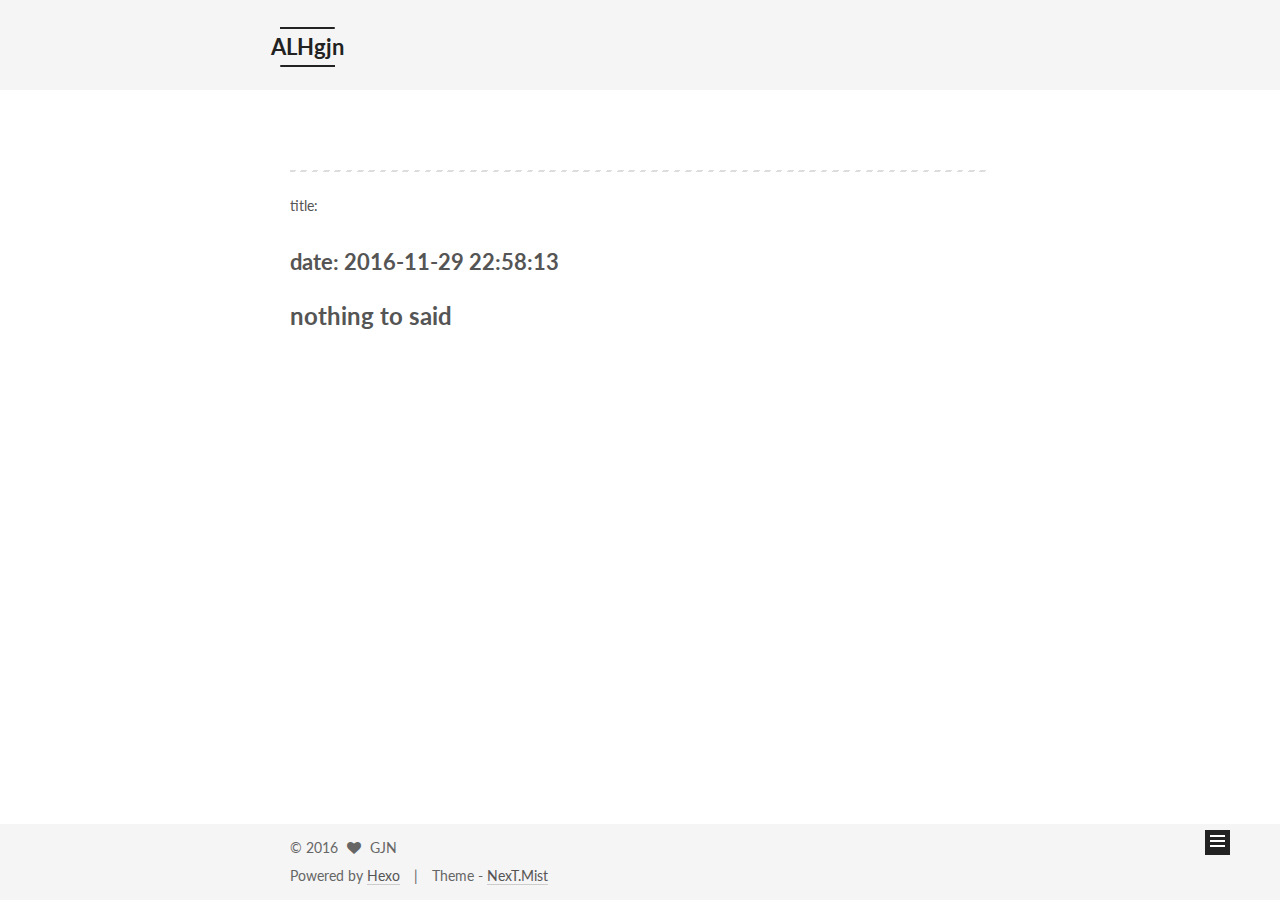
==== commit bed447e3: "Site updated: 2016-11-29 23:26:39" ====
--- a/about/index.html
+++ b/about/index.html
@@ -84,16 +84,19 @@
 
 
 
-<meta name="description" content="Something to remember">
+<meta name="description" content="title: 
+date: 2016-11-29 22:58:13nothing to said">
 <meta property="og:type" content="website">
-<meta property="og:title" content="about">
+<meta property="og:title" content="ALHgjn">
 <meta property="og:url" content="http://yoursite.com/about/index.html">
 <meta property="og:site_name" content="ALHgjn">
-<meta property="og:description" content="Something to remember">
-<meta property="og:updated_time" content="2016-11-29T14:58:13.101Z">
+<meta property="og:description" content="title: 
+date: 2016-11-29 22:58:13nothing to said">
+<meta property="og:updated_time" content="2016-11-29T15:26:21.125Z">
 <meta name="twitter:card" content="summary">
-<meta name="twitter:title" content="about">
-<meta name="twitter:description" content="Something to remember">
+<meta name="twitter:title" content="ALHgjn">
+<meta name="twitter:description" content="title: 
+date: 2016-11-29 22:58:13nothing to said">
 
 
 
@@ -131,7 +134,7 @@
   
 
   
-    about | ALHgjn
+     | ALHgjn
   
 </title>
 </head>
@@ -257,7 +260,7 @@
   <div id="posts" class="posts-expand">
   <header class="post-header">
 
-	<h2 class="post-title" itemprop="name headline">about</h2>
+	<h2 class="post-title" itemprop="name headline"></h2>
 
 
 
@@ -265,7 +268,9 @@
 
     
     
-      
+      <hr>
+<p>title: </p>
+<h2 id="date-2016-11-29-22-58-13"><a href="#date-2016-11-29-22-58-13" class="headerlink" title="date: 2016-11-29 22:58:13"></a>date: 2016-11-29 22:58:13</h2><h1 id="nothing-to-said"><a href="#nothing-to-said" class="headerlink" title="nothing to said"></a>nothing to said</h1>
     
   </div>
 
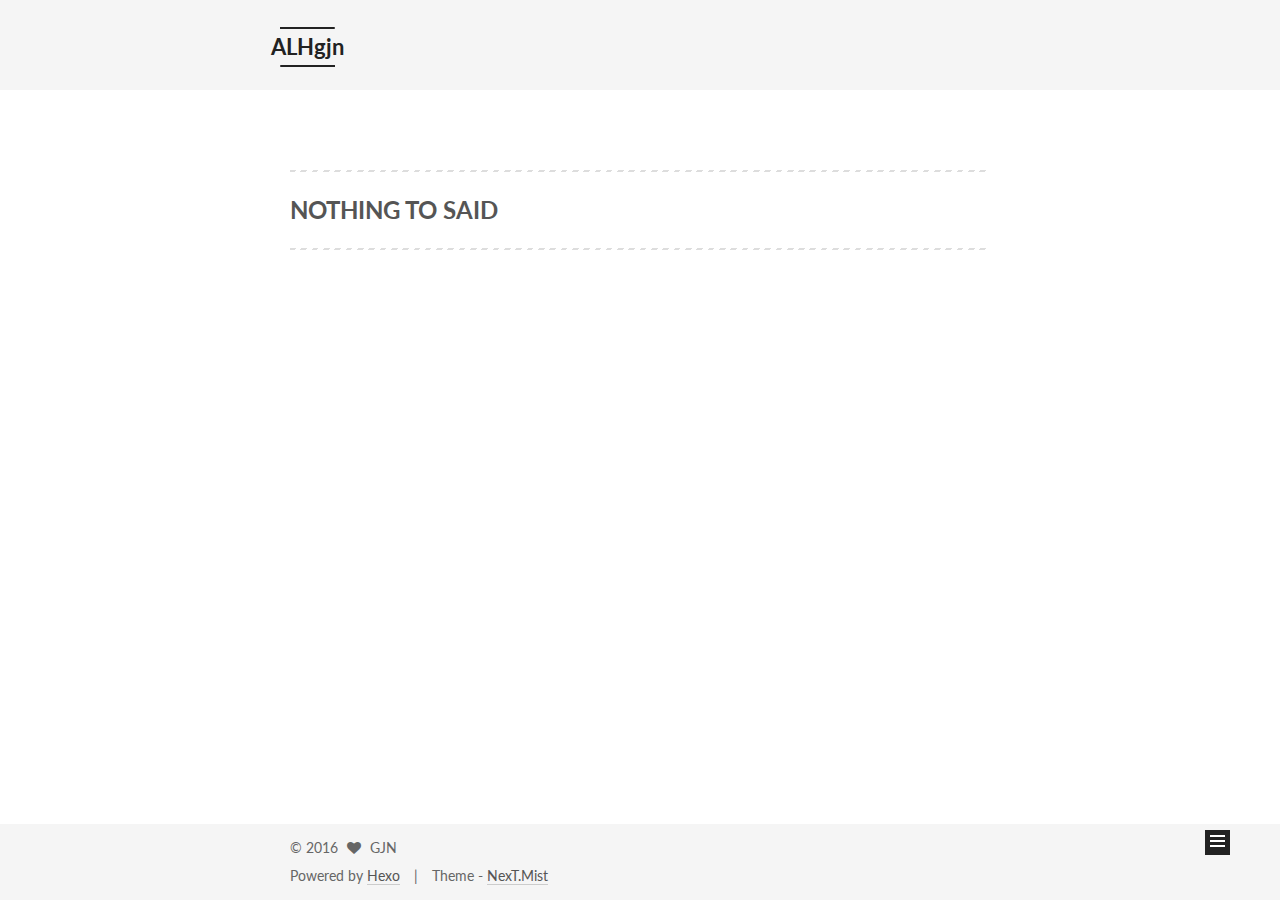
==== commit f2b24004: "Site updated: 2016-11-29 23:34:18" ====
--- a/about/index.html
+++ b/about/index.html
@@ -84,19 +84,16 @@
 
 
 
-<meta name="description" content="title: 
-date: 2016-11-29 22:58:13nothing to said">
+<meta name="description" content="NOTHING TO SAID">
 <meta property="og:type" content="website">
 <meta property="og:title" content="ALHgjn">
 <meta property="og:url" content="http://yoursite.com/about/index.html">
 <meta property="og:site_name" content="ALHgjn">
-<meta property="og:description" content="title: 
-date: 2016-11-29 22:58:13nothing to said">
-<meta property="og:updated_time" content="2016-11-29T15:26:21.125Z">
+<meta property="og:description" content="NOTHING TO SAID">
+<meta property="og:updated_time" content="2016-11-29T15:32:52.099Z">
 <meta name="twitter:card" content="summary">
 <meta name="twitter:title" content="ALHgjn">
-<meta name="twitter:description" content="title: 
-date: 2016-11-29 22:58:13nothing to said">
+<meta name="twitter:description" content="NOTHING TO SAID">
 
 
 
@@ -269,8 +266,8 @@
     
     
       <hr>
-<p>title: </p>
-<h2 id="date-2016-11-29-22-58-13"><a href="#date-2016-11-29-22-58-13" class="headerlink" title="date: 2016-11-29 22:58:13"></a>date: 2016-11-29 22:58:13</h2><h1 id="nothing-to-said"><a href="#nothing-to-said" class="headerlink" title="nothing to said"></a>nothing to said</h1>
+<h1 id="NOTHING-TO-SAID"><a href="#NOTHING-TO-SAID" class="headerlink" title="NOTHING TO SAID"></a><strong>NOTHING TO SAID</strong></h1><hr>
+
     
   </div>
 
@@ -332,7 +329,7 @@
           
             <div class="site-state-item site-state-tags">
               <a href="/tags">
-                <span class="site-state-item-count">2</span>
+                <span class="site-state-item-count">1</span>
                 <span class="site-state-item-name">tags</span>
               </a>
             </div>
--- a/css/main.css
+++ b/css/main.css
@@ -1681,7 +1681,7 @@
   width: 4px;
   height: 4px;
   border-radius: 50%;
-  background: #baeeaa;
+  background: #30ffff;
 }
 .links-of-blogroll {
   font-size: 13px;
